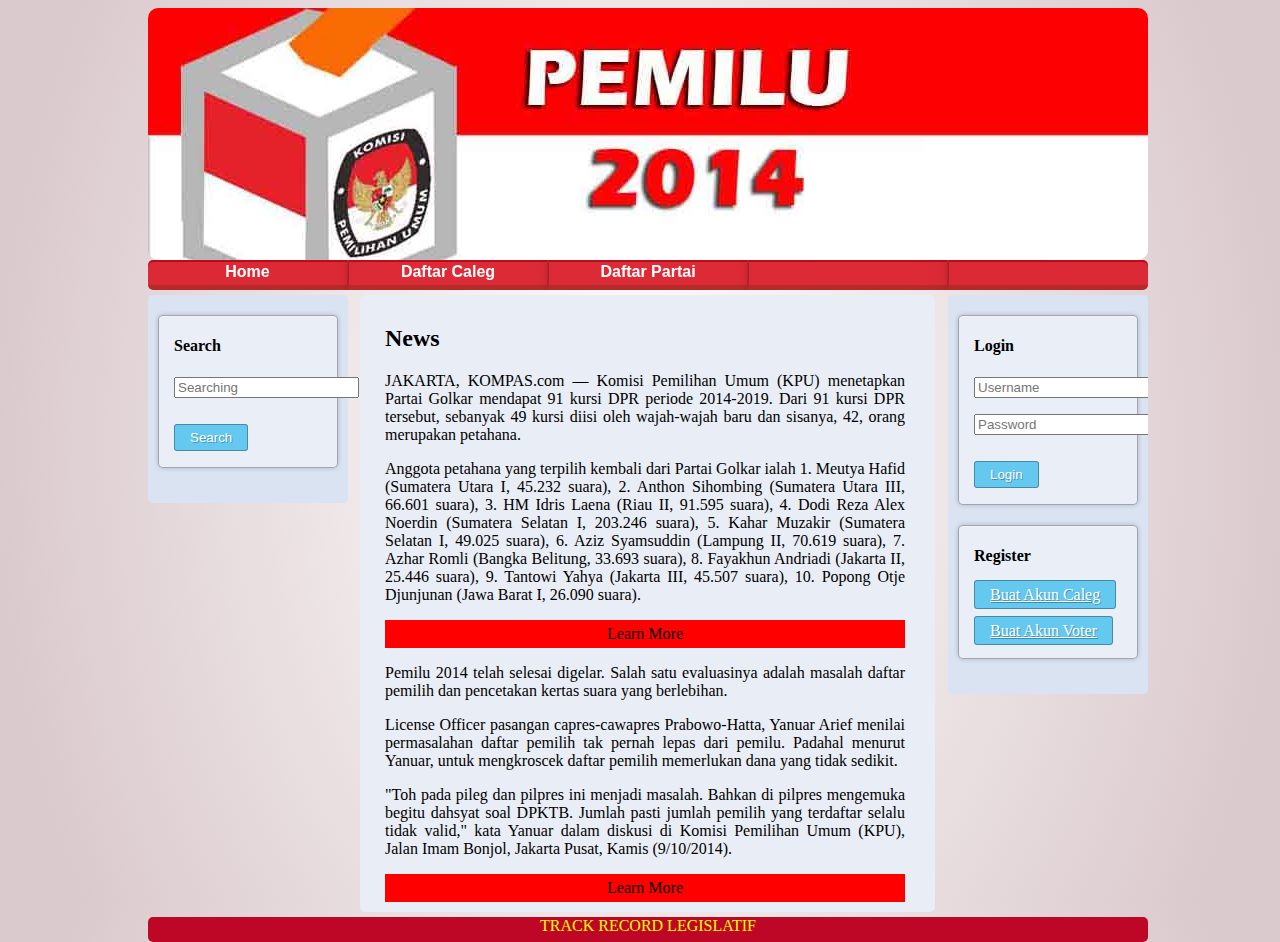
==== pemilu/index.html @ cd813632 "first commit" ====
<!DOCTYPE HTML>
<html>
	<head>
		<title>pemilu online</title>
		<link rel="stylesheet" href="styles.css">
		<link rel="stylesheet" href="jquery-ui.css" /> 
		<script src="java.js"></script>
		<script src="jquery-1.9.1.js"></script> 
		<script src="jquery-ui.js"></script>
		<script>
			$(document).ready(function(){
			  $(".flip1").click(function(){
				$(".panel1").slideToggle("slow");
			  });
			});
		</script>
		<script>
			$(document).ready(function(){
			  $(".flip2").click(function(){
				$(".panel2").slideToggle("slow");
			  });
			});
		</script>
</head>
<body>
		<div id="content">
			<img id="banner" src="banner.jpg" />
			<!-- gambar banner -->
			<nav id="nav">	
				<ul>		
					<li>
						<a href="index.html"><span>Home</span></a>
					</li>
					<li>
						<a href="caleg.html"><span>Daftar Caleg</span></a>
					</li>
					<li>
						<a href="partai.html"><span>Daftar Partai</span></a>
					</li>
					<li>
						<a href="javascript:void(0);"><span></span></a>
					</li>
					<li>
						<a href="javascript:void(0);"><span></span></a>
					</li>
				</ul>
			</nav> 
			
			<nav id="menu">
				<!-- berisi login, dan menu admin -->
				<div class="login">
					<h4>Search</h4>
						<form name="log" method="get" action="" onsubmit="return validateForm();">
							<p><input type="text" name="username" value="" placeholder="Searching"></p>
							<p class="submit"><input type="submit" name="commit" value="Search"></p>
						</form>
				</div>
			</nav>
			<div id="main">
				<h2 class="isi">News</h2>
				<!-- untuk judul halaman -->
				<article class="isi">
					<p>JAKARTA, KOMPAS.com — Komisi Pemilihan Umum (KPU) menetapkan Partai Golkar mendapat 91 kursi DPR periode 2014-2019. Dari 91 kursi DPR tersebut, 
					sebanyak 49 kursi diisi oleh wajah-wajah baru dan sisanya, 42, orang merupakan petahana. </p>
					<p>Anggota petahana yang terpilih kembali dari Partai Golkar ialah 1. Meutya Hafid (Sumatera Utara I, 45.232 suara), 2. Anthon Sihombing (Sumatera Utara III, 66.601 suara), 3. HM Idris Laena (Riau II, 91.595 suara), 
					4. Dodi Reza Alex Noerdin (Sumatera Selatan I, 203.246 suara), 5. Kahar Muzakir (Sumatera Selatan I, 49.025 suara), 6. Aziz Syamsuddin (Lampung II, 70.619 suara),
					7. Azhar Romli (Bangka Belitung, 33.693 suara), 8. Fayakhun Andriadi (Jakarta II, 25.446 suara), 9. Tantowi Yahya (Jakarta III, 45.507 suara), 10. Popong Otje Djunjunan (Jawa Barat I, 26.090 suara).</p>

					<p class="panel1">11. Agus Gumiwang Kartasasmita (Jawa Barat II, 102.469 suara), 12. Lili Asdjudiredja (Jawa Barat II, 44.285 suara), 13. Deding Ishaq (Jawa Barat III, 33.009 suara), 14. Dewi Asmara (Jawa Barat IV, 77.158 suara	), 
					15. Airlangga Hartarto (Jawa Barat V, 113.939 suara), 16. Ade Komarudin (Jawa Barat VII, 167.732 suara), 17. Eldie Suwandie (Jawa Barat IX, 90.588 suara), 18. Agun Gunanjar Sudarsa (Jawa Barat X, 69.359 suara), 
					19. Ferdiansyah (Jabar XI, 67.847 suara), 20. Nusron Wahid (Jawa Tengah II, 243.021 suara).

					21. Firman Subagyo (Jawa Tengah III, 90.757 suara), 22. Bambang Soesatyo (Jawa Tengah VII, 57.235 suara), 23. Dito Ganindito (Jawa Tengah VIII, 49.137 suara), 24. Budi Supriyanto (Jawa Tengah X, 57.339 suara), 25. Hardisoesilo	
					(Jawa Timur III, 34.000 suara), 26. SW Yudha (Jawa Timur IX, 46.022 suara), 27. Zainudin Amali (Jawa Timur XI, 122.167 suara), 28. Gde Sumarja Linggih (Bali, 141.168 suara), 29. Muhammad Lutfi (Nusa Tenggara Barat, 59.074 suara),
					30. Melchias Markus Mekeng (Nusa Tenggara Timur I, 73.120 suara).

					31. Setya Novanto (NTT I, 85.188), 32. Charles J Mesang (NTT II, 54.514 suara), 33. Zul Fadhli (Kalimantan Barat, 100.583 suara), 34. Ahmadi Noor Supit (Kalimantan Selatan I, 71.233 suara), 35. Mahyudin (Kalimantan Timur, 91.623 suara), 36. Aditya Anugrah Moha (Sulawesi Utara, 77.264 suara), 37. Mohammad Said (Sulawesi Tengah, 131.508 suara), 38. Syamsul Bachri (Sulawesi Selatan II, 66.519 suara), 39. Andi Rio Idris Padjalangi (Sulawesi Selatan II, 77.962 suara), 40. Markus Nari (Sulawesi Selatan III, 76.608 suara), 41. Roem Pono (Gorontalo, 117.831 suara), 42. Edison Betaubun (Maluku, 58.765 suara).</p>
					<div class="flip1">Learn More</div>
					
					<p>Pemilu 2014 telah selesai digelar. Salah satu evaluasinya adalah masalah daftar pemilih dan pencetakan kertas suara yang berlebihan.</p>

					<p>License Officer pasangan capres-cawapres Prabowo-Hatta, Yanuar Arief menilai permasalahan daftar pemilih tak pernah lepas dari pemilu. Padahal menurut Yanuar, untuk mengkroscek daftar pemilih memerlukan dana yang tidak sedikit.</p>

					<p>"Toh pada pileg dan pilpres ini menjadi masalah. Bahkan di pilpres mengemuka begitu dahsyat soal DPKTB. Jumlah pasti jumlah pemilih yang terdaftar selalu tidak valid," kata Yanuar dalam diskusi di Komisi Pemilihan Umum (KPU), Jalan Imam Bonjol, Jakarta Pusat, Kamis (9/10/2014).</p>

					<p class="panel2">Yanuar juga menyayangkan penyediaan dan pencetakan kertas suara yang begitu besar. Padahal menurut Yanuar, angka golput atau pemilih yang tidak menggunakan hak suaranya cukup besar pada Pemilu 2014 kemarin. Hal itu pun dianggapnya sebagai pemborosan anggaran penyelenggaraan pemilu.

					"Terkait kebutuhan kertas suara. Partisipasi kemarin sekitar 70 persen. Kalau dicetak 100 persen, Rp 900 milar. Kalau 30 persen tidak digunakan, Rp 270 miliar mubazir," ucap dia.

					Untuk itu, Yanuar meminta kepada KPU sebagai penyelenggara pemilu untuk lebih teliti dalam menentukan daftar pemilih sehingga dapat mengetahui kebutuhan kertas suara bagi para pemilih sehingga nantinya tidak terjadi pemborosan anggaran.

					"Pemilu ke depan itu, coba gunakan pemilih aktif. Orang yang dari awal tidak mau milih, dia tidak akan memilih. Jadi negara mencetak kertas, untuk mereka yang tidak mau memilih," tambah Yanuar.</p>
				<div class="flip2">Learn More</div>
				</article>
				
				<!-- isi penjelasan halaman -->
			</div>
			<nav id="menu2">
				<!-- berisi login, dan menu admin -->
				<div class="login">
					<h4>Login</h4>
						<form name="log" method="post" action="" onsubmit="return validateForm();">
							<p><input type="text" name="username" value="" placeholder="Username"></p>
							<p><input type="password" name="password" value="" placeholder="Password"></p>
							<p class="submit"><input type="submit" name="commit" value="Login"></p>
						</form>
				</div>
				<div class="register">
					<h4>Register</h4>
						<a href="reg_caleg.html">Buat Akun Caleg</a>
						</br></br>
						<a href="reg_voter.html">Buat Akun Voter</a>
						</br></br>
				</div>
			</nav>
			<div class="clear"></div>
			<footer>TRACK RECORD LEGISLATIF</footer>
		</div>
	</body>
</html>
---- pemilu/styles.css ----
html { height: 100% }
body {
    background-color: #dddddd;
    background-image: radial-gradient(50% 100%, #ffffff, #dbcacd);
    color: #ffffff;
}

.panel1{
	display:none;
	text-align:justify;	
}
	
.flip1{
	padding:5px;
	text-align:center;
	background-color:red;
}

.panel2{
	display:none;
	text-align:justify;	
}
	
.flip2{
	padding:5px;
	text-align:center;
	background-color:red;
}

.panelpartai1{
	display:none;
	text-align:justify;	
}
	
.flippartai1{
	padding:5px;
	text-align:center;
	background-color:red;
}

.panelpartai2{
	display:none;
	text-align:justify;	
}
	
.flippartai2{
	padding:5px;
	text-align:center;
	background-color:red;
}

#content {
	min-height:100%;
	position:relative;
	left: 140px;
	width: 1000px;
	overflow: hidden;
}

#banner {
	display: block;
	border-radius: 10px;
}

#nav {
    width: 1000px;
    overflow: hidden;
	border-radius: 5px;
}

#nav ul {
    float: left;
    height: 30px;
    width: 1000px;
	display: block;
	background-color: #db202d;
    opacity: 0.95;
    border-radius: 5px;
    list-style-type: none;
    box-shadow: 0 250px 150px rgba(0,0,0,.2);
    margin: 0;
    padding: 0;
	border-bottom: 5px solid #b31928;
    background-color: #db202d;
    background-image: -webkit-gradient(linear, left top, left bottom, from(rgb(15, 111, 178)), to(rgb(34, 65, 112)));
    background-image: -webkit-linear-gradient(top, rgb(15, 111, 178), rgb(34, 65, 112));
    background-image: -moz-linear-gradient(top, rgb(15, 111, 178), rgb(34, 65, 112));
    background-image: -o-linear-gradient(top, rgb(15, 111, 178), rgb(34, 65, 112));
    background-image: -ms-linear-gradient(top, rgb(15, 111, 178), rgb(34, 65, 112));
    background-image: linear-gradient(top, rgb(15, 111, 178), rgb(34, 65, 112));
    filter: progid:DXImageTransform.Microsoft.gradient(GradientType=0,StartColorStr='#db202d', EndColorStr='#224170');
    color: #fff;
    text-decoration: none;
    box-shadow: inset 0 1px 0 #0081bd,inset 0 2px 0 #0078b0,inset 0 3px 0 #0070a3, 0 0 10px rgba(0,0,0,0.2);
    box-sizing: border-box;
    transition: all .2s ease-in;
    -o-transition: all .2s ease-in;
    -moz-transition: all .2s ease-in;
    -webkit-transition: all .2s ease-in;
}

#nav ul li {
    float: left;
    height: 30px;
}

#nav ul li a {
    font: bold 16px/24px "Lato","Trebuchet MS", Arial, Helvetica, sans-serif;
    display: block;
    height: 30px;
    border-bottom: 5px solid #b22020;
    background-color: #db202d;
    color: #fff;
    text-decoration: none;
    box-shadow: inset 0 1px 0 #bd0012,inset 0 2px 0 #b00011,inset 0 3px 0 #db202d, 0 0 10px rgba(0,0,0,0.2);
    box-sizing: border-box;
    transition: all .2s ease-in;
    -o-transition: all .2s ease-in;
    -moz-transition: all .2s ease-in;
    -webkit-transition: all .2s ease-in;
}

#nav ul li a { width: 200px }

#nav ul li:first-child a {
    -webkit-border-top-left-radius: 5px;
    -webkit-border-bottom-left-radius: 5px;
    -moz-border-radius-topleft: 5px;
    -moz-border-radius-bottomleft: 5px;
    border-top-left-radius: 5px;
    border-bottom-left-radius: 5px;
}

#nav ul li:last-child a {
    -webkit-border-top-right-radius: 5px;
    -webkit-border-bottom-right-radius: 5px;
    -moz-border-radius-topright: 5px;
    -moz-border-radius-bottomright: 5px;
    border-top-right-radius: 5px;
    border-bottom-right-radius: 5px;
}

#nav ul li a:hover {
    box-shadow: inset 0 1px 0 #be0207,inset 0 0 30px 0 #78151a;
    text-shadow: 0 1px 3px #143157;
    border-bottom: 5px solid #871111;
}

#nav ul li a:active,
#nav ul li a.active {
    border-bottom: 1px solid #871111;
    height: 30px;
    padding-top: 2px;
    box-shadow: inset 0 1px 0 #be0207,inset 0 0 40px 0 #561414;
}

#nav ul li a span {
    border-left: 1px solid #9f1724;
    border-right: 1px solid #cf1717;
    height: 100%;
    display: block;
    width: 100%;
    text-align: center;
    box-sizing: border-box;
}

#nav ul li:first-child a span { border-left: none }
#nav ul li:last-child a span { border-right: none }

#menu {
	border-radius: 5px;
	display: inline-block;
	width: 180px;
	margin-top: 5px;
	background: #dae3f2;
	padding: 0 10px 15px 10px;
	color: black;
	float: left;
}

#menu2 {
	border-radius: 5px;
	display: inline-block;
	width: 180px;
	margin-top: 5px;
	background: #dae3f2;
	padding: 0 10px 15px 10px;
	color: black;
	float: right;
}

.warna{
	border: 1px solid black;
	background-color: #BFC8E3;
}

#main {
	display: inline-block;
	border-radius: 5px;
	width: 555px;
	margin-top: 5px;
	margin-left: 12px;
	background: #e9edf5;
	padding:10px;
	padding-bottom:10px;
	color: black;
	float: left;
}

.isi {
	padding: 0 20px 0px 15px;
	text-align: justify;
}

.isi2 {
	padding: 0 20px 0px 15px;
	text-align: justify;
}

.clear {
    clear: both;
}

footer {
	margin-top: 5px;
	width:100%;
	height:25px;
	background:#be0726;
	float: both;
	border-radius: 5px;
	text-align: center;
	color: yellow;
}

.register {
	width: 10x;
	margin: 20px auto;
	padding: 0 15px 0 15px;
	background-color: rgba(250,250,250,0.5);
	border-radius: 5px;
    box-shadow: 0px 0px 5px 0px rgba(0, 0, 0, 0.2), 
    			inset 0px 1px 0px 0px rgba(250, 250, 250, 0.5);
    border: 1px solid rgba(0, 0, 0, 0.3);
}

.register a {
	border: 1px solid rgba(0, 0, 0, 0.3);
	background: #64c8ef;
	color: #ffffff;
	padding: 5px 15px;
	margin-right: 0;
	margin-top: 10px;
	border-radius: 3px;
	text-shadow: 1px 1px 0px rgba(0, 0, 0, 0.3);
}

.login {
	width: 50x;
	margin: 20px auto;
	padding: 0 15px 0 15px;
	background-color: rgba(250,250,250,0.5);
	border-radius: 5px;
    box-shadow: 0px 0px 5px 0px rgba(0, 0, 0, 0.2), 
    			inset 0px 1px 0px 0px rgba(250, 250, 250, 0.5);
    border: 1px solid rgba(0, 0, 0, 0.3);
}

.login input[type=submit] {
	border: 1px solid rgba(0, 0, 0, 0.3);
	background: #64c8ef;
	color: #ffffff;
	padding: 5px 15px;
	margin-right: 0;
	margin-top: 10px;
	border-radius: 3px;
	text-shadow: 1px 1px 0px rgba(0, 0, 0, 0.3);
}

.isi img {
	width: 170px;
	height: 220px;
}

.isi2 img {
	width: 170px;
	height: 190px;
}
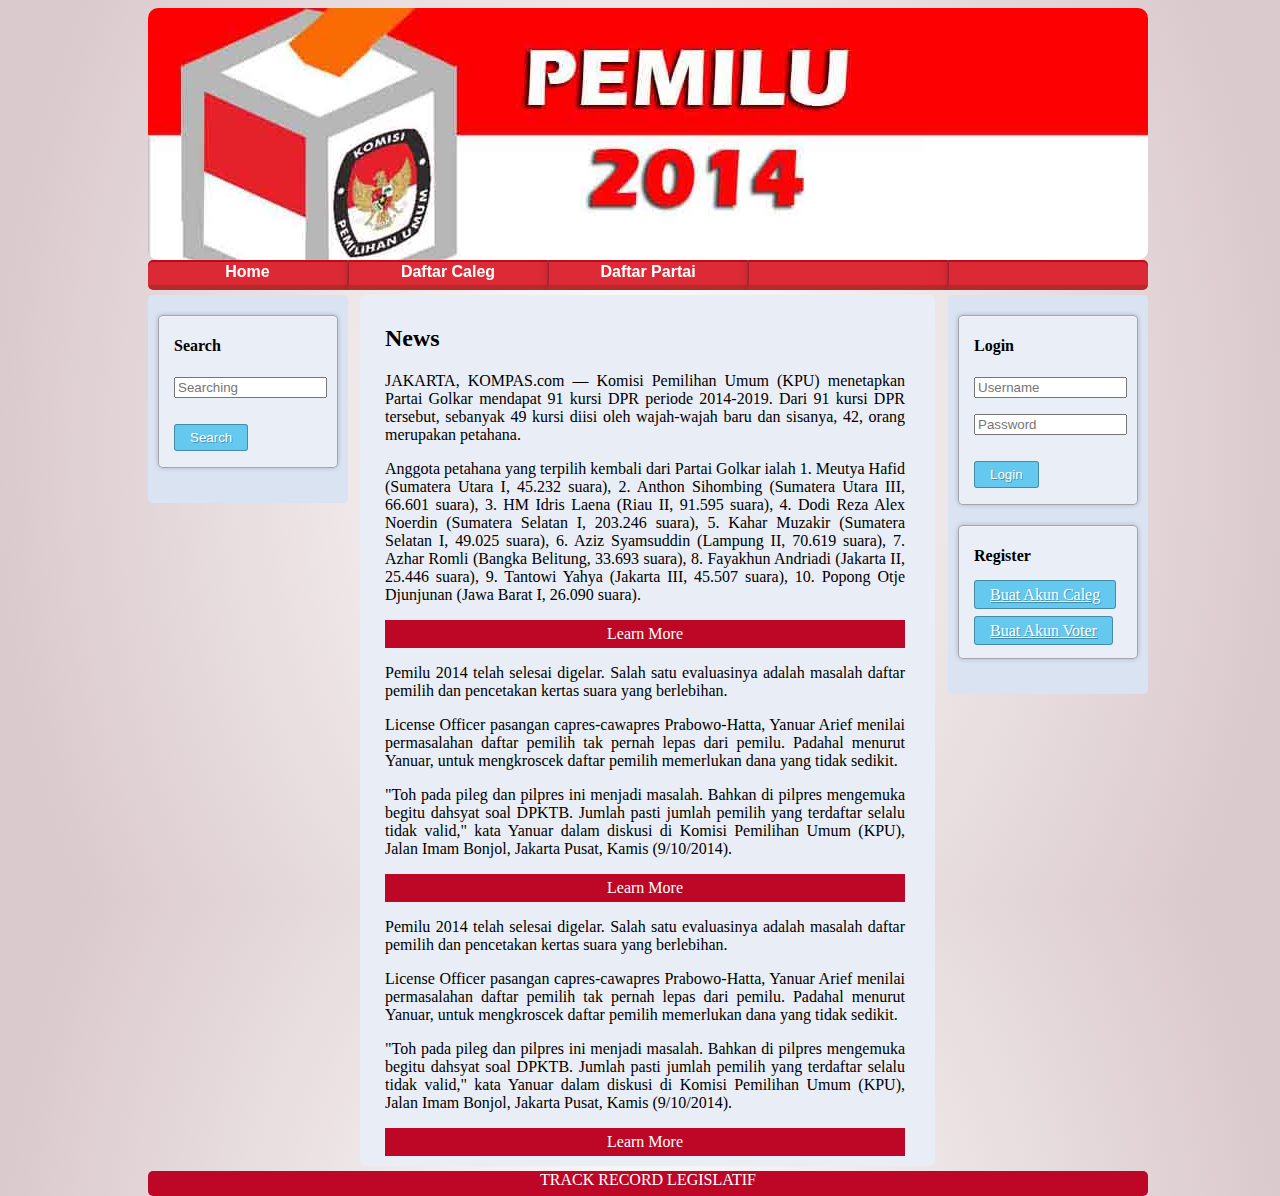
==== commit 83fe8fc1: "pemilu/" ====
--- a/pemilu/index.html
+++ b/pemilu/index.html
@@ -18,6 +18,13 @@
 			$(document).ready(function(){
 			  $(".flip2").click(function(){
 				$(".panel2").slideToggle("slow");
+			  });
+			});
+		</script>
+		<script>
+			$(document).ready(function(){
+			  $(".flip3").click(function(){
+				$(".panel3").slideToggle("slow");
 			  });
 			});
 		</script>
@@ -51,7 +58,7 @@
 				<div class="login">
 					<h4>Search</h4>
 						<form name="log" method="get" action="" onsubmit="return validateForm();">
-							<p><input type="text" name="username" value="" placeholder="Searching"></p>
+							<input type="text" name="username" size="16" value="" placeholder="Searching">
 							<p class="submit"><input type="submit" name="commit" value="Search"></p>
 						</form>
 				</div>
@@ -91,6 +98,20 @@
 
 					"Pemilu ke depan itu, coba gunakan pemilih aktif. Orang yang dari awal tidak mau milih, dia tidak akan memilih. Jadi negara mencetak kertas, untuk mereka yang tidak mau memilih," tambah Yanuar.</p>
 				<div class="flip2">Learn More</div>
+				<p>Pemilu 2014 telah selesai digelar. Salah satu evaluasinya adalah masalah daftar pemilih dan pencetakan kertas suara yang berlebihan.</p>
+
+					<p>License Officer pasangan capres-cawapres Prabowo-Hatta, Yanuar Arief menilai permasalahan daftar pemilih tak pernah lepas dari pemilu. Padahal menurut Yanuar, untuk mengkroscek daftar pemilih memerlukan dana yang tidak sedikit.</p>
+
+					<p>"Toh pada pileg dan pilpres ini menjadi masalah. Bahkan di pilpres mengemuka begitu dahsyat soal DPKTB. Jumlah pasti jumlah pemilih yang terdaftar selalu tidak valid," kata Yanuar dalam diskusi di Komisi Pemilihan Umum (KPU), Jalan Imam Bonjol, Jakarta Pusat, Kamis (9/10/2014).</p>
+
+					<p class="panel3">Yanuar juga menyayangkan penyediaan dan pencetakan kertas suara yang begitu besar. Padahal menurut Yanuar, angka golput atau pemilih yang tidak menggunakan hak suaranya cukup besar pada Pemilu 2014 kemarin. Hal itu pun dianggapnya sebagai pemborosan anggaran penyelenggaraan pemilu.
+
+					"Terkait kebutuhan kertas suara. Partisipasi kemarin sekitar 70 persen. Kalau dicetak 100 persen, Rp 900 milar. Kalau 30 persen tidak digunakan, Rp 270 miliar mubazir," ucap dia.
+
+					Untuk itu, Yanuar meminta kepada KPU sebagai penyelenggara pemilu untuk lebih teliti dalam menentukan daftar pemilih sehingga dapat mengetahui kebutuhan kertas suara bagi para pemilih sehingga nantinya tidak terjadi pemborosan anggaran.
+
+					"Pemilu ke depan itu, coba gunakan pemilih aktif. Orang yang dari awal tidak mau milih, dia tidak akan memilih. Jadi negara mencetak kertas, untuk mereka yang tidak mau memilih," tambah Yanuar.</p>
+				<div class="flip3">Learn More</div>
 				</article>
 				
 				<!-- isi penjelasan halaman -->
@@ -100,8 +121,8 @@
 				<div class="login">
 					<h4>Login</h4>
 						<form name="log" method="post" action="" onsubmit="return validateForm();">
-							<p><input type="text" name="username" value="" placeholder="Username"></p>
-							<p><input type="password" name="password" value="" placeholder="Password"></p>
+							<input type="text" name="username" size="16" value="" placeholder="Username">
+							<p><input type="password" name="password" size="16" value="" placeholder="Password"></p>
 							<p class="submit"><input type="submit" name="commit" value="Login"></p>
 						</form>
 				</div>
--- a/pemilu/styles.css
+++ b/pemilu/styles.css
@@ -11,9 +11,10 @@
 }
 	
 .flip1{
-	padding:5px;
-	text-align:center;
-	background-color:red;
+	color:white;
+	padding:5px;
+	text-align:center;
+	background-color:#be0726;
 }
 
 .panel2{
@@ -22,9 +23,22 @@
 }
 	
 .flip2{
-	padding:5px;
-	text-align:center;
-	background-color:red;
+	color:white;
+	padding:5px;
+	text-align:center;
+	background-color:#be0726;
+}
+
+.panel3{
+	display:none;
+	text-align:justify;	
+}
+	
+.flip3{
+	color:white;
+	padding:5px;
+	text-align:center;
+	background-color:#be0726;
 }
 
 .panelpartai1{
@@ -229,7 +243,7 @@
 	float: both;
 	border-radius: 5px;
 	text-align: center;
-	color: yellow;
+	color: white;
 }
 
 .register {
